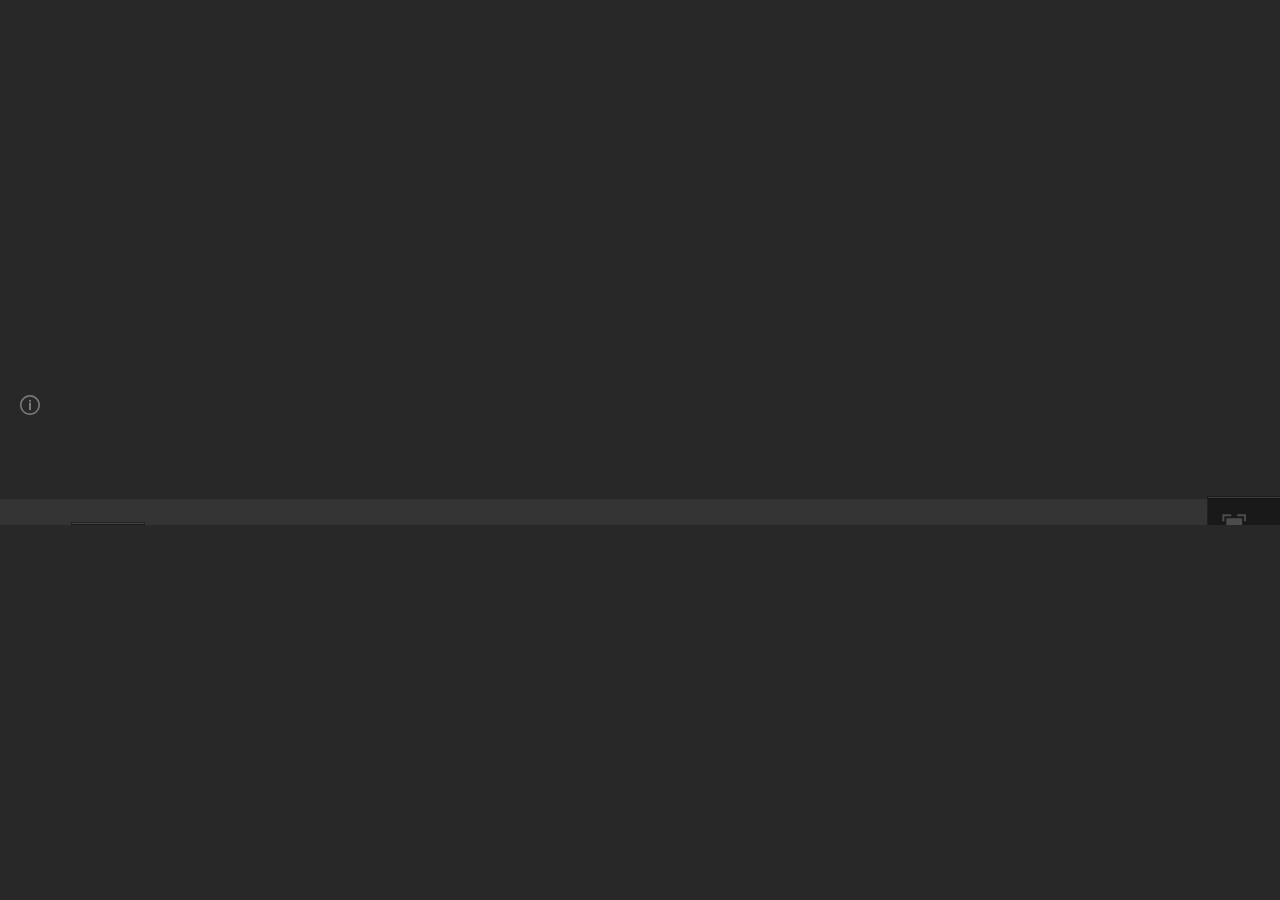
==== example_absolute.html @ 3bbf9be9 "renamed example pages" ====
<!DOCTYPE html>
<html>
<head>
    <link rel='stylesheet' type='text/css' href='./_css/VideoShuffle.css'>
</head>
<body style='background: rgb(40,40,40);margin:0px;'>
    <div id='VideoShuffleWrapper' style='position:absolute;width:100%;height:auto;max-height:100%;top:50%;transform:translate(0%, -50%);'/>
    <script type='text/javascript' src='./_js/Seriously.js/seriously.js'></script>
    <script type='text/javascript' src='./_js/Seriously.js/effects/seriously.directionblur.js'></script>
    <script type='text/javascript' src='./_js/Seriously.js/effects/seriously.blend.js'></script>
    <script type='text/javascript' src='./_js/Seriously.js/effects/seriously.tvglitch.js'></script>
    <script type='text/javascript' src='./_js/Seriously.js/effects/seriously.linear-transfer.js'></script>
    <script type='text/javascript' src='./_js/Seriously.js/effects/seriously.blur.js'></script>
    <script type='text/javascript' src='./_js/Seriously.js/effects/seriously.exposure.js'></script>
    <script type='text/javascript' src='./_js/VideoShuffle.js'></script>
    <script>
        vSources = [
            './_Assets/VSVideo/tiger.mp4',
            './_Assets/VSVideo/girl.mp4',
            './_Assets/VSVideo/vader.mp4',
            './_Assets/VSVideo/tiger.mp4',
            './_Assets/VSVideo/girl.mp4',
            './_Assets/VSVideo/vader.mp4',
            './_Assets/VSVideo/tiger.mp4',
            './_Assets/VSVideo/girl.mp4',
            './_Assets/VSVideo/vader.mp4',
            './_Assets/VSVideo/tiger.mp4',
            './_Assets/VSVideo/girl.mp4',
        ];
        aSources = [
            './_Assets/VSAudio/tiger.mp3',
            './_Assets/VSAudio/girl.mp3',
            './_Assets/VSAudio/vader.mp3',
        ];
        vSourceDurations = {
            './_Assets/VSVideo/danceforme.mp4': 115620,
            './_Assets/VSVideo/girl.mp4':20080,
            './_Assets/VSVideo/koch.mp4':149620,
            './_Assets/VSVideo/olympia.mp4':98400,
            './_Assets/VSVideo/tiger.mp4':8040,
            './_Assets/VSVideo/vader.mp4':20000,
        };
        aSourceDurations = {
            './_Assets/VSAudio/girl.mp3':184710,
            './_Assets/VSAudio/tiger.mp3':144090,
            './_Assets/VSAudio/vader.mp3':255290,
        };
        ShufflePlayer(vSources, aSources, vSourceDurations, aSourceDurations);
    </script>
</body>
</html>
---- _css/VideoShuffle.css ----
/*------------------------------------------------*/
#VideoShuffleWrapper {
    overflow: hidden;
}
#VideoShuffleCanvas {
    display: block;
    margin: auto;
}
#VideoShuffleControls {
    background:-webkit-linear-gradient(
    top,
    rgba(54,54,54,0) 0%,
    rgba(54,54,54,0) 50%,
    rgba(54,54,54,0.85) 50%,
    rgba(54,54,54,0.85) 100%
    );
    background:-o-linear-gradient(
    top,
    rgba(54,54,54,0) 0%,
    rgba(54,54,54,0) 50%,
    rgba(54,54,54,0.85) 50%,
    rgba(54,54,54,0.85) 100%
    );
    background:-moz-linear-gradient(
    top,
    rgba(54,54,54,0) 0%,
    rgba(54,54,54,0) 50%,
    rgba(54,54,54,0.85) 50%,
    rgba(54,54,54,0.85) 100%
    );
    background:linear-gradient(
    to bottom,
    rgba(54,54,54,0) 0%,
    rgba(54,54,54,0) 50%,
    rgba(54,54,54,0.85) 50%,
    rgba(54,54,54,0.85) 100%
    );
    background:linear-gradient(
    to bottom,
    rgba(54,54,54,0) 0%,
    rgba(54,54,54,0) 50%,
    rgba(54,54,54,0.85) 50%,
    rgba(54,54,54,0.85) 100%
    );
    position: absolute;
    transition: 2s;
    transition-delay: 2s;
    bottom: -8.5%;
    left: 0;
    width: 100%;
    height: 10%;
    font-size: 0;
    padding-top: 5%;
}
#VideoShuffleControls:hover {
    transition: 0.2s;
    bottom: 0%;
}
#VideoShuffleControls.KeepOpen {
    bottom: 0%;
}
.VideoShuffleControlsButton {
    height: 100%;
    width: 5.625%;
    display: inline-block;
    cursor: pointer;
    
    outline: 1px solid #111;
    border-top: 1px solid #555;
    background: rgba(0, 0, 0, 1.0);
    opacity: 0.5;
}
.VideoShuffleControlsButton > svg {
    fill: rgba(200, 200, 200, 1.0);
    opacity: 0.5;
    padding: 20%;
    height: 60%;
    width: auto;
}
.VideoShuffleControlsButton > svg:hover,
.VideoShuffleControlsButton:hover {
    opacity: 0.8;
}
#VideoShufflePlayButton > svg {
    display: none;
}
#VideoShufflePlayButton.playing > #vspause,
#VideoShufflePlayButton.paused > #vsplay {
    display: inline;
}
#VideoShuffleFullscreenButton {
    position: absolute;
    right: 0;
    bottom: 0;
    height: 50%;
}
/*------------------------------------------------*/

/*------------------------------------------------*/
#VideoShuffleThumbnails {
    display: inline-block;
    height: 100%;
    width: 83.125%;
    top: 0px;
    overflow-y: hidden;
    overflow-x: scroll;
    white-space: nowrap;
    
    outline: 1px solid #111;
    border-top: 1px solid #555;
    background: rgba(0, 0, 0, 0.5);
}
#VideoShuffleThumbnails::-webkit-scrollbar-track {
	background-color: rgba(0, 0, 0, 0.1);
}
#VideoShuffleThumbnails::-webkit-scrollbar {
	width: 6px;
	height: 4px;
	background-color: rgba(0, 0, 0, 0.1);
}
#VideoShuffleThumbnails::-webkit-scrollbar-thumb {
	background-color: rgba(255, 255, 255, 0.1);
}
#VideoShuffleThumbnails span{
    margin: 0 0.25%;
    width: 8.88888%;
    height: 100%;
    display: inline-block;
    cursor: pointer;
    opacity: 0.6;
    background-position: center;
    background-color: rgba(0, 0, 0, 0.3);
}
#VideoShuffleThumbnails span.active {
    color: #fff;
    background-color: black;
    opacity: 1;
    
    outline: 3px solid #FFF;
    border: 3px solid #000;
}
#VideoShuffleThumbnails > span:hover {
    opacity: 1;
}
/*------------------------------------------------*/

/*------------------------------------------------*/
#VideoShuffleMusic {
    z-index: 100;
    position: absolute;
    left: 10px;
    bottom: 12%;

    border-radius: 5px;
    box-sizing: border-box;
    display: none;
    
    font-family: 'Helvetica Neue', Helvetica, Arial, sans-serif;
    color: #eee;
    
    margin: 0 0 0 0;
    padding: 10px;
    padding-bottom: 40px;
    width: 350px;
    font-size: 14px;
    text-shadow: 0 1px 0 rgba( 255,255,255,.2 ), 0 -1px 0 rgba( 0,0,0,.2 );

}
#VideoShuffleMusic.open {
    background-color: rgba(20, 20, 20, 0.8);
    display: block;
}
#VideoShuffleMusic span {
    width: 100%;
    height: 100%;
    display: block;
    cursor: pointer;
    opacity: 0.6;
    background-position: center;
    background-color: rgba(0, 0, 0, 0.3);

    text-align: left;
    vertical-align: middle;
    padding: 15px;
    box-sizing: border-box;
}
#VideoShuffleMusic span.active {
    color: #fff;
    background-color: black;
}
#VideoShuffleMusic > span:hover {
    opacity: 1;
}
#VideoShuffleMusic > input {
    position : absolute;
    width: 75%;
    height: 40px;
    bottom: 0;
    left: 17%;
}
#VideoShuffleVolumeButton > svg {
    position : absolute;
    cursor: pointer;
    height: 25px;
    width: 25px;
    bottom: 10px;
    left: 20px;
    fill: rgba(200, 200, 200, 1.0);
    opacity: 0.5;
    display: none;
}
#VideoShuffleVolumeButton > svg:hover {
    opacity: 0.8;
}
#VideoShuffleVolumeButton.high > #vsvolume-high,
#VideoShuffleVolumeButton.low > #vsvolume-low,
#VideoShuffleVolumeButton.muted > #vsvolume-mute {
    display: inline;
}
/*------------------------------------------------*/

/*------------------------------------------------*/
#VideoShuffleInfoButton {
    width: 20px;
    height: 20px;
    margin: 10px;
    float: left;
    cursor: pointer;
    fill: rgba(200, 200, 200, 0.5);
}
#VideoShuffleInfo {
    z-index: 100;
    position: absolute;
    left: 10px;
    top: 10px;
    border-radius: 5px;
    box-sizing: border-box;
}
#VideoShuffleInfo.open {
    background-color: rgba(20, 20, 20, 0.5);
}
#VideoShuffleInfo > article {
    display: none;
    font-family: 'Helvetica Neue', Helvetica, Arial, sans-serif;
    color: #eee;
    margin: 0 0 0 40px;
    padding: 10px;
    width: 350px;
    font-size: 14px;
    text-shadow: 0 1px 0 rgba( 255,255,255,.2 ), 0 -1px 0 rgba( 0,0,0,.2 );
}
#VideoShuffleInfo > article a,
#VideoShuffleInfo > article a:visited {
    color: #eee;
}
#VideoShuffleInfo.open > article {
    display: block;
}
/*------------------------------------------------*/
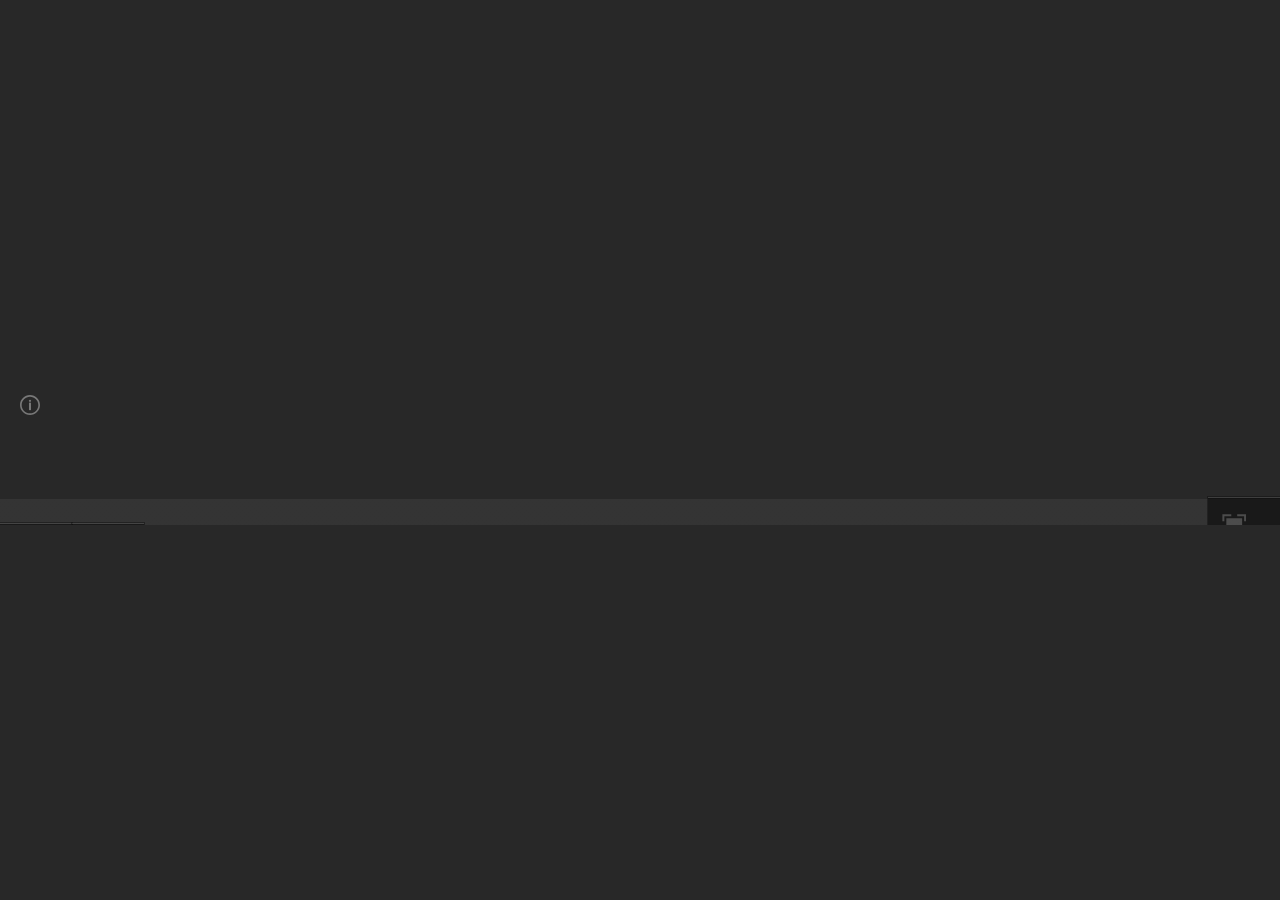
==== commit b24a6812: "abstracted VSVideo and VSAudio" ====
--- a/example_absolute.html
+++ b/example_absolute.html
@@ -13,38 +13,9 @@
     <script type='text/javascript' src='./_js/Seriously.js/effects/seriously.blur.js'></script>
     <script type='text/javascript' src='./_js/Seriously.js/effects/seriously.exposure.js'></script>
     <script type='text/javascript' src='./_js/VideoShuffle.js'></script>
+    <script type='text/javascript' src='./_js/VSAudio.js'></script>
+    <script type='text/javascript' src='./_js/VSVideo.js'></script>
     <script>
-        vSources = [
-            './_Assets/VSVideo/tiger.mp4',
-            './_Assets/VSVideo/girl.mp4',
-            './_Assets/VSVideo/vader.mp4',
-            './_Assets/VSVideo/tiger.mp4',
-            './_Assets/VSVideo/girl.mp4',
-            './_Assets/VSVideo/vader.mp4',
-            './_Assets/VSVideo/tiger.mp4',
-            './_Assets/VSVideo/girl.mp4',
-            './_Assets/VSVideo/vader.mp4',
-            './_Assets/VSVideo/tiger.mp4',
-            './_Assets/VSVideo/girl.mp4',
-        ];
-        aSources = [
-            './_Assets/VSAudio/tiger.mp3',
-            './_Assets/VSAudio/girl.mp3',
-            './_Assets/VSAudio/vader.mp3',
-        ];
-        vSourceDurations = {
-            './_Assets/VSVideo/danceforme.mp4': 115620,
-            './_Assets/VSVideo/girl.mp4':20080,
-            './_Assets/VSVideo/koch.mp4':149620,
-            './_Assets/VSVideo/olympia.mp4':98400,
-            './_Assets/VSVideo/tiger.mp4':8040,
-            './_Assets/VSVideo/vader.mp4':20000,
-        };
-        aSourceDurations = {
-            './_Assets/VSAudio/girl.mp3':184710,
-            './_Assets/VSAudio/tiger.mp3':144090,
-            './_Assets/VSAudio/vader.mp3':255290,
-        };
         ShufflePlayer(vSources, aSources, vSourceDurations, aSourceDurations);
     </script>
 </body>
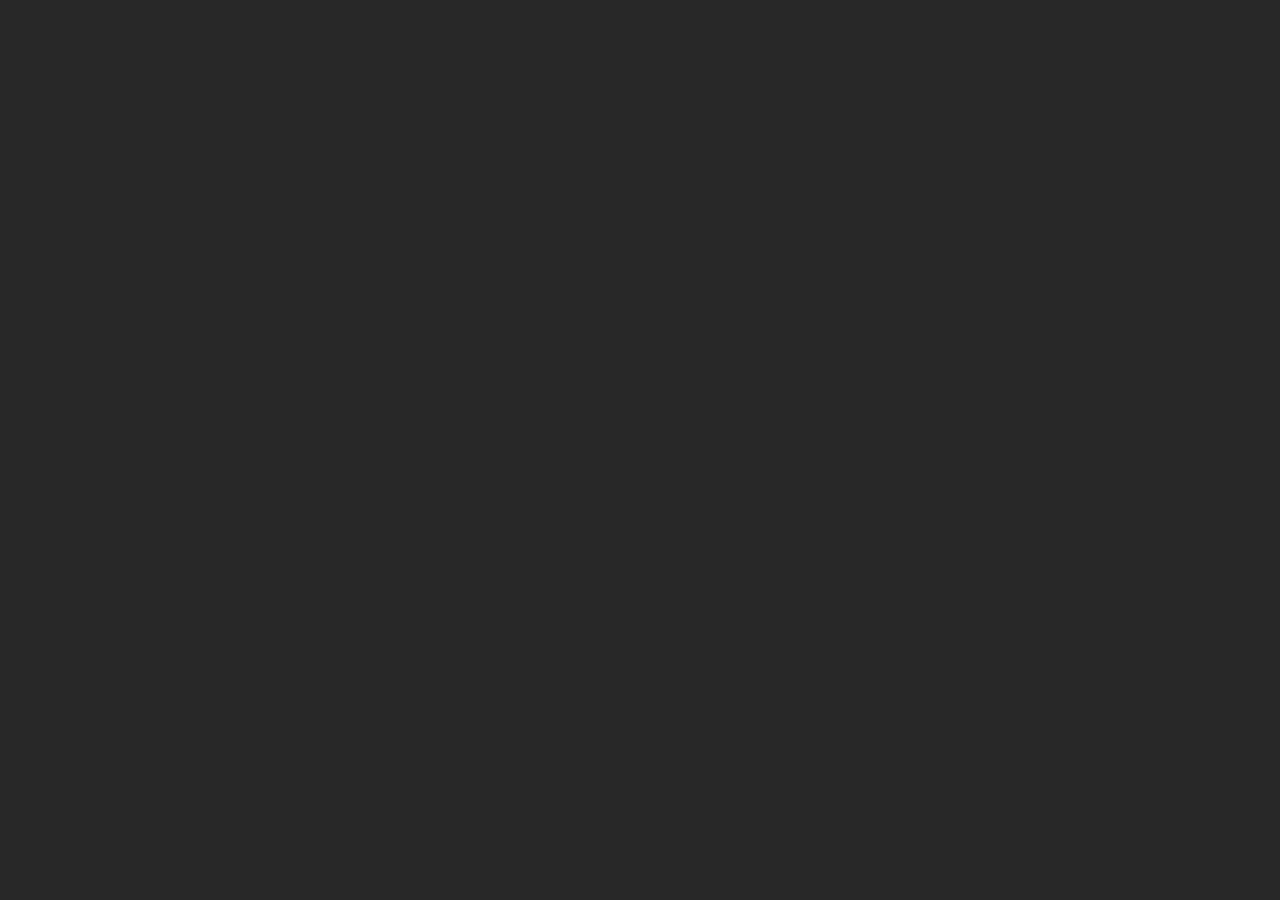
==== commit 48076723: "shuffle options" ====
--- a/example_absolute.html
+++ b/example_absolute.html
@@ -16,7 +16,7 @@
     <script type='text/javascript' src='./_js/VSAudio.js'></script>
     <script type='text/javascript' src='./_js/VSVideo.js'></script>
     <script>
-        ShufflePlayer(vSources, aSources, vSourceDurations, aSourceDurations);
+        ShufflePlayer(vSources, aSources, vSourceDurations, aSourceDurations, false, true, false);
     </script>
 </body>
 </html>
